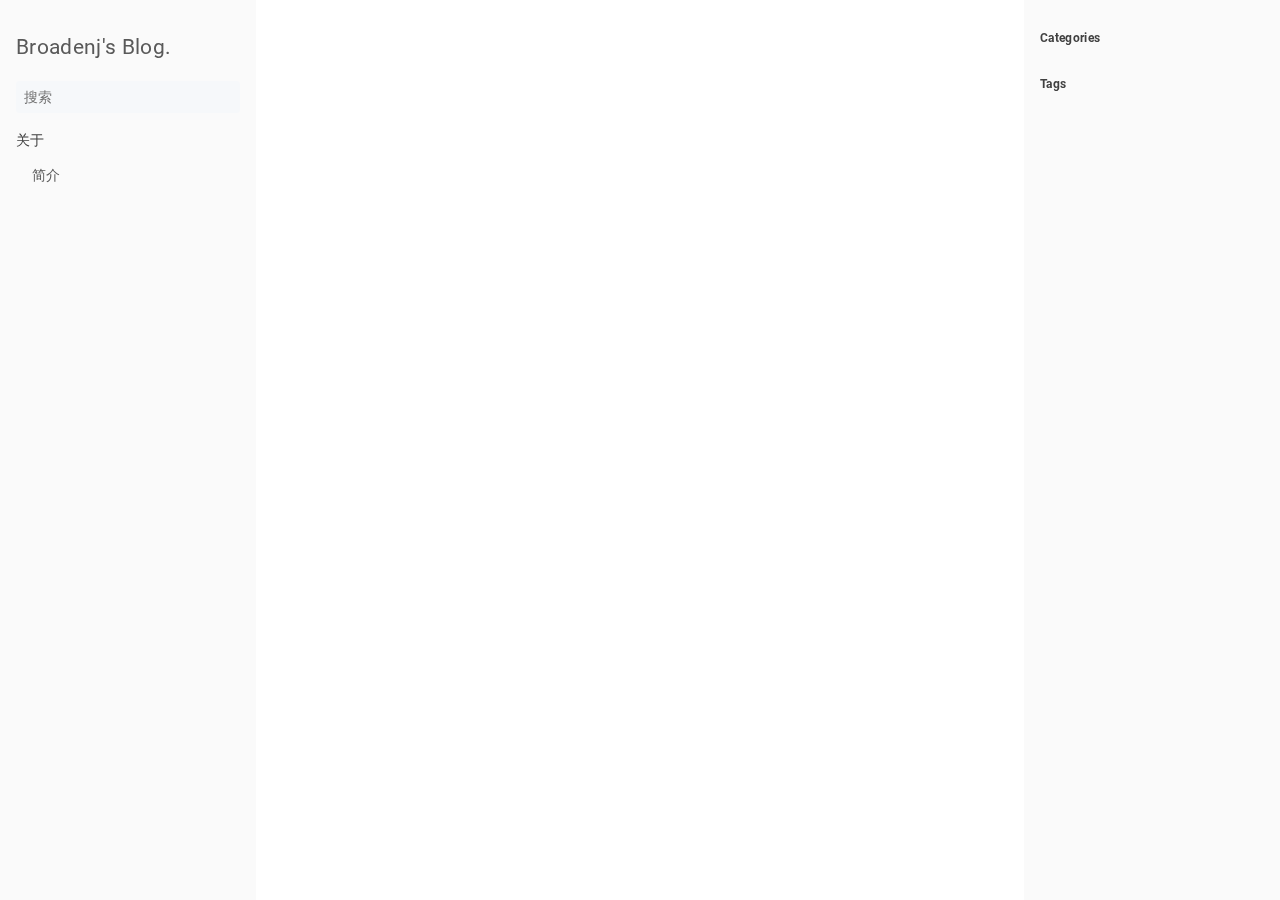
==== categories/index.html @ 19fdc838 "rebuilding site" ====
<!DOCTYPE html>
<html lang="cn" dir="ltr">
<head>
  <meta charset="UTF-8">
<meta name="viewport" content="width=device-width, initial-scale=1.0">
<meta name="description" content="">
<meta name="theme-color" content="#FFFFFF"><meta property="og:title" content="Categories" />
<meta property="og:description" content="" />
<meta property="og:type" content="website" />
<meta property="og:url" content="https://broadenj.github.io/categories/" />

<title>Categories | Broadenj&#39;s Blog.</title>
<link rel="manifest" href="../manifest.json">
<link rel="icon" href="../favicon.png" type="image/x-icon">
<link rel="stylesheet" href="../book.min.02a000336e14669e9bd560b6c71119d0879f998fb6299820d4f9c93bbc46b116.css" integrity="sha256-AqAAM24UZp6b1WC2xxEZ0IefmY&#43;2KZgg1PnJO7xGsRY=" crossorigin="anonymous">
  <script defer src="../flexsearch.min.js"></script>
  <script defer src="../cn.search.min.26abe7210c4d3086562ec93a508cb23fa2c78a04f73030a35c70213bdc63f5f6.js" integrity="sha256-JqvnIQxNMIZWLsk6UIyyP6LHigT3MDCjXHAhO9xj9fY=" crossorigin="anonymous"></script>
<link rel="alternate" type="application/rss+xml" href="https://broadenj.github.io/categories/index.xml" title="Broadenj's Blog." />
<!--
Made with Book Theme
https://github.com/alex-shpak/hugo-book
-->
  
</head>
<body dir="ltr">
  <input type="checkbox" class="hidden toggle" id="menu-control" />
  <input type="checkbox" class="hidden toggle" id="toc-control" />
  <main class="container flex">
    <aside class="book-menu">
      <div class="book-menu-content">
        
  <nav>
<h2 class="book-brand">
  <a href="../"><span>Broadenj&#39;s Blog.</span>
  </a>
</h2>


<div class="book-search">
  <input type="text" id="book-search-input" placeholder="搜索" aria-label="搜索" maxlength="64" data-hotkeys="s/" />
  <div class="book-search-spinner hidden"></div>
  <ul id="book-search-results"></ul>
</div>











  



  
  <ul>
    
      
        <li>
          
  
  

  
    <span>关于</span>
  

          
  <ul>
    
      
        <li>
          
  
  

  
    <a href="../about/introduction/" class="">简介</a>
  

        </li>
      
    
  </ul>

        </li>
      
    
  </ul>















</nav>




  <script>(function(){var a=document.querySelector("aside .book-menu-content");addEventListener("beforeunload",function(b){localStorage.setItem("menu.scrollTop",a.scrollTop)}),a.scrollTop=localStorage.getItem("menu.scrollTop")})()</script>


 
      </div>
    </aside>

    <div class="book-page">
      <header class="book-header">
        
  <div class="flex align-center justify-between">
  <label for="menu-control">
    <img src="../svg/menu.svg" class="book-icon" alt="Menu" />
  </label>

  <strong>Categories</strong>

  <label for="toc-control">
    
    <img src="../svg/toc.svg" class="book-icon" alt="Table of Contents" />
    
  </label>
</div>


  
  <aside class="hidden clearfix">
    
  <nav>
  <ul>
  
    
    <li class="book-section-flat">
      <strong>Categories</strong>
      <ul>
      
      </ul>
    </li>
    
  
    
    <li class="book-section-flat">
      <strong>Tags</strong>
      <ul>
      
      </ul>
    </li>
    
  
  </ul>
</nav>


  </aside>
  
 
      </header>

      
      
  

  
 
      

      <footer class="book-footer">
        
  <div class="flex flex-wrap justify-between">





</div>

 
        









      </footer>

      
  
 

      <label for="menu-control" class="hidden book-menu-overlay"></label>
    </div>

    
    <aside class="book-toc">
      <div class="book-toc-content">
        
  <nav>
  <ul>
  
    
    <li class="book-section-flat">
      <strong>Categories</strong>
      <ul>
      
      </ul>
    </li>
    
  
    
    <li class="book-section-flat">
      <strong>Tags</strong>
      <ul>
      
      </ul>
    </li>
    
  
  </ul>
</nav>

 
      </div>
    </aside>
    
  </main>

  
</body>
</html>
---- book.min.02a000336e14669e9bd560b6c71119d0879f998fb6299820d4f9c93bbc46b116.css ----
@charset "UTF-8";:root{--gray-100:#f6f8fa;--gray-200:rgba(27,31,35,0.05);--gray-500:#adb5bd;--color-link:#0366d6;--color-visited-link:#0366d6;--color-active-link:#25b864;--color-aside-link:#595959;--body-background:white;--body-font-color:#404040;--icon-filter:none;--hint-color-info:#6bf;--hint-color-warning:#fd6;--hint-color-danger:#f66}@media(prefers-color-scheme:dark){:root{--gray-100:rgba(255, 255, 255, 0.1);--gray-200:rgba(255, 255, 255, 0.2);--gray-500:rgba(255, 255, 255, 0.5);--color-link:#84b2ff;--color-visited-link:#b88dff;--body-background:#343a40;--body-font-color:#e9ecef;--icon-filter:brightness(0) invert(1);--hint-color-info:#6bf;--hint-color-warning:#fd6;--hint-color-danger:#f66}}/*!normalize.css v8.0.1 | MIT License | github.com/necolas/normalize.css*/html{line-height:1.15;-webkit-text-size-adjust:100%}body{margin:0}main{display:block}h1{font-size:2em;margin:.67em 0}hr{box-sizing:content-box;height:0;overflow:visible}pre{font-family:monospace,monospace;font-size:1em}a{background-color:transparent}abbr[title]{border-bottom:none;text-decoration:underline;text-decoration:underline dotted}b,strong{font-weight:bolder}code,kbd,samp{font-family:monospace,monospace;font-size:1em}small{font-size:80%}sub,sup{font-size:75%;line-height:0;position:relative;vertical-align:baseline}sub{bottom:-.25em}sup{top:-.5em}img{border-style:none}button,input,optgroup,select,textarea{font-family:inherit;font-size:100%;line-height:1.15;margin:0}button,input{overflow:visible}button,select{text-transform:none}button,[type=button],[type=reset],[type=submit]{-webkit-appearance:button}button::-moz-focus-inner,[type=button]::-moz-focus-inner,[type=reset]::-moz-focus-inner,[type=submit]::-moz-focus-inner{border-style:none;padding:0}button:-moz-focusring,[type=button]:-moz-focusring,[type=reset]:-moz-focusring,[type=submit]:-moz-focusring{outline:1px dotted ButtonText}fieldset{padding:.35em .75em .625em}legend{box-sizing:border-box;color:inherit;display:table;max-width:100%;padding:0;white-space:normal}progress{vertical-align:baseline}textarea{overflow:auto}[type=checkbox],[type=radio]{box-sizing:border-box;padding:0}[type=number]::-webkit-inner-spin-button,[type=number]::-webkit-outer-spin-button{height:auto}[type=search]{-webkit-appearance:textfield;outline-offset:-2px}[type=search]::-webkit-search-decoration{-webkit-appearance:none}::-webkit-file-upload-button{-webkit-appearance:button;font:inherit}details{display:block}summary{display:list-item}template{display:none}[hidden]{display:none}.flex{display:flex}.flex-auto{flex:auto}.flex-even{flex:1 1}.flex-wrap{flex-wrap:wrap}.justify-start{justify-content:flex-start}.justify-end{justify-content:flex-end}.justify-center{justify-content:center}.justify-between{justify-content:space-between}.align-center{align-items:center}.mx-auto{margin:0 auto}.text-center{text-align:center}.text-left{text-align:left}.text-right{text-align:right}.hidden{display:none}input.toggle{height:0;width:0;overflow:hidden;opacity:0;position:absolute}.clearfix::after{content:"";display:table;clear:both}html{font-size:16px;scroll-behavior:smooth;touch-action:manipulation}body{min-width:20rem;color:var(--body-font-color);background:var(--body-background);letter-spacing:.33px;font-weight:400;text-rendering:optimizeLegibility;-webkit-font-smoothing:antialiased;-moz-osx-font-smoothing:grayscale;box-sizing:border-box}body *{box-sizing:inherit}h1,h2,h3,h4,h5{font-weight:400}a{text-decoration:none;color:var(--color-link)}img{vertical-align:baseline}:focus{outline-style:auto;outline-color:currentColor;outline-color:-webkit-focus-ring-color}aside nav ul{padding:0;margin:0;list-style:none}aside nav ul li{margin:1em 0;position:relative}aside nav ul a{display:block}aside nav ul a:hover{text-decoration:underline}aside nav ul ul{padding-inline-start:1rem}ul.pagination{display:flex;justify-content:center;list-style-type:none}ul.pagination .page-item a{padding:1rem}.container{max-width:100%;margin:0 auto}.book-icon{filter:var(--icon-filter)}.book-brand{margin-top:0}.book-brand img{height:1.5em;width:auto;vertical-align:middle;margin-inline-end:.5rem}.book-menu{flex:0 0 16rem;font-size:.875rem;line-height:1.5}.book-menu .justify-between{justify-content:initial}.book-menu .book-menu-content{width:16rem;padding:2rem;background-color:#fafafa;position:fixed;top:0;bottom:0;overflow-x:hidden;overflow-y:auto}.book-menu a,.book-menu label{color:var(--color-aside-link);cursor:pointer;word-wrap:break-word}.book-menu a.active{color:var(--color-active-link)}.book-menu input{outline:none}.book-menu input.toggle+label+ul{display:none}.book-menu input.toggle:checked+label+ul{display:block}.book-menu input.toggle+label::before{width:.875rem;margin-left:-.875rem;content:"▸"}.book-menu input.toggle:checked+label::before{width:.875rem;margin-left:-.875rem;content:"▾"}body[dir=rtl] .book-menu input.toggle+label::after{content:"◂"}body[dir=rtl] .book-menu input.toggle:checked+label::after{content:"▾"}.book-section-flat{margin-bottom:2rem}.book-section-flat:not(:first-child){margin-top:2rem}.book-section-flat>a,.book-section-flat>span,.book-section-flat>label{font-weight:bolder}.book-section-flat>ul{padding-inline-start:0}.book-page{min-width:20rem;flex-grow:1;padding:2rem 1rem}.book-page article{padding:0 2rem}.book-post{margin-bottom:3rem}.book-header{display:none;margin-bottom:1rem}.book-header label{line-height:0}.book-header img.book-icon{height:1.5em;width:1.5em}.book-search{position:relative;margin:1rem 0;border-bottom:1px solid transparent}.book-search input{width:100%;padding:.5rem;border:0;border-radius:.25rem;background:var(--gray-100);color:var(--body-font-color)}.book-search input:required+.book-search-spinner{display:block}.book-search .book-search-spinner{position:absolute;top:0;margin:.5rem;margin-inline-start:calc(100% - 1.5rem);width:1rem;height:1rem;border:1px solid transparent;border-top-color:var(--body-font-color);border-radius:50%;animation:spin 1s ease infinite}@keyframes spin{100%{transform:rotate(360deg)}}.book-search small{opacity:.5}.book-toc{flex:0 0 16rem;font-size:.75rem}.book-toc .book-toc-content{width:16rem;padding:2rem 1rem;background-color:#fafafa;position:fixed;top:0;bottom:0;overflow-x:hidden;overflow-y:auto}.book-toc a{color:var(--color-aside-link)}.book-toc img{height:1em;width:1em}.book-toc nav>ul>li:first-child{margin-top:0}.book-menu-content::-webkit-scrollbar{width:2px;height:2px}.book-menu-content::-webkit-scrollbar-thumb{border-radius:2px;background:0 0}.book-menu-content:hover::-webkit-scrollbar-thumb{border-radius:2px;background:#ccc}.book-toc-content::-webkit-scrollbar{width:2px;height:2px}.book-toc-content::-webkit-scrollbar-thumb{border-radius:2px;background:0 0}.book-toc-content:hover::-webkit-scrollbar-thumb{border-radius:2px;background:#ccc}.book-footer{padding:2rem 1rem;font-size:.875rem}.book-footer img{height:1em;width:1em;margin-inline-end:.5rem}.book-comments{margin-top:1rem}.gt-container{padding:0 2rem}.book-languages{position:relative;overflow:visible;outline:none;padding:1rem;margin:0}.book-languages ul{margin:0;padding:0;list-style:none}.book-languages ul li{white-space:nowrap;cursor:pointer}.book-languages:hover .book-languages-list,.book-languages:focus .book-languages-list,.book-languages:focus-within .book-languages-list{display:block}.book-languages .book-languages-list{display:none;position:absolute;bottom:100%;left:0;padding:.5rem 0;background:var(--body-background);box-shadow:0 0 .25rem rgba(0,0,0,.1)}.book-languages .book-languages-list li img{opacity:.25}.book-languages .book-languages-list li.active img,.book-languages .book-languages-list li:hover img{opacity:initial}.book-languages .book-languages-list a{color:inherit;padding:.5rem 1rem}.book-date{padding:1rem}.book-edit{padding:1rem}.book-home{padding:1rem}.book-menu-content,.book-toc-content,.book-page,.book-header aside,.markdown{transition:.2s ease-in-out;transition-property:transform,margin,opacity,visibility;will-change:transform,margin,opacity}@media screen and (max-width:56rem){#menu-control,#toc-control{display:inline}.book-menu{visibility:hidden;margin-inline-start:-16rem;font-size:16px;z-index:1}.book-toc{display:none}.book-header{display:block}#menu-control:focus~main label[for=menu-control]{outline-style:auto;outline-color:currentColor;outline-color:-webkit-focus-ring-color}#menu-control:checked~main .book-menu{visibility:initial}#menu-control:checked~main .book-menu .book-menu-content{transform:translateX(16rem);box-shadow:0 0 .5rem rgba(0,0,0,.1)}#menu-control:checked~main .book-page{opacity:.25}#menu-control:checked~main .book-menu-overlay{display:block;position:absolute;top:0;bottom:0;left:0;right:0}#toc-control:focus~main label[for=toc-control]{outline-style:auto;outline-color:currentColor;outline-color:-webkit-focus-ring-color}#toc-control:checked~main .book-header aside{display:block}body[dir=rtl] #menu-control:checked~main .book-menu .book-menu-content{transform:translateX(-16rem)}}@media screen and (min-width:80rem){.book-page,.book-menu .book-menu-content,.book-toc .book-toc-content{padding:2rem 1rem}}@font-face{font-family:roboto;font-style:normal;font-weight:400;font-display:swap;src:local(""),url(fonts/roboto-v27-latin-regular.woff2)format("woff2"),url(fonts/roboto-v27-latin-regular.woff)format("woff")}@font-face{font-family:roboto;font-style:normal;font-weight:700;font-display:swap;src:local(""),url(fonts/roboto-v27-latin-700.woff2)format("woff2"),url(fonts/roboto-v27-latin-700.woff)format("woff")}@font-face{font-family:roboto mono;font-style:normal;font-weight:400;font-display:swap;src:local(""),url(fonts/roboto-mono-v13-latin-regular.woff2)format("woff2"),url(fonts/roboto-mono-v13-latin-regular.woff)format("woff")}body{font-family:chinese quote,segoe ui,roboto,pingfang sc,hiragino sans gb,microsoft yahei,helvetica neue,Helvetica,Arial,sans-serif}code{font-family:source code pro,Consolas,Courier,roboto mono,monospace}@media print{.book-menu,.book-footer,.book-toc{display:none}.book-header,.book-header aside{display:block}main{display:block!important}}.markdown{line-height:1.6}.markdown>:first-child{margin-top:0}.markdown h1,.markdown h2,.markdown h3,.markdown h4,.markdown h5,.markdown h6{font-weight:600;line-height:1.25;margin-top:2em;margin-bottom:1em}.markdown h1 a.anchor,.markdown h2 a.anchor,.markdown h3 a.anchor,.markdown h4 a.anchor,.markdown h5 a.anchor,.markdown h6 a.anchor{display:inline-block;opacity:0;width:1em;font-size:1em;margin-left:-1em;vertical-align:baseline;text-decoration:none}.markdown h1:hover a.anchor,.markdown h1 a.anchor:focus,.markdown h2:hover a.anchor,.markdown h2 a.anchor:focus,.markdown h3:hover a.anchor,.markdown h3 a.anchor:focus,.markdown h4:hover a.anchor,.markdown h4 a.anchor:focus,.markdown h5:hover a.anchor,.markdown h5 a.anchor:focus,.markdown h6:hover a.anchor,.markdown h6 a.anchor:focus{opacity:initial}.markdown h2{font-size:1.5em;border-bottom:1px solid #ebedef;padding-bottom:.3em}.markdown h3{font-size:1.25em}.markdown h4{font-size:1em}.markdown h5{font-size:.875em}.markdown h6{font-size:.75em}.markdown b,.markdown optgroup,.markdown strong{font-weight:bolder}.markdown a{text-decoration:none}.markdown a:hover{text-decoration:underline}.markdown a:visited{color:var(--color-visited-link)}.markdown img{max-width:100%}.markdown code{padding:0 .25rem;background:var(--gray-200);font-size:.875em}.markdown pre{overflow-x:auto;margin:0;border-radius:.25rem;outline:none}.markdown pre code{padding:0;background-color:var(--gray-100)}.markdown blockquote{margin:1rem 0;padding:.5rem 1rem .5rem .75rem;border-inline-start:.25rem solid var(--gray-200);border-radius:.25rem}.markdown blockquote :first-child{margin-top:0}.markdown blockquote :last-child{margin-bottom:0}.markdown table{overflow:auto;display:block;border-spacing:0;border-collapse:collapse;margin-top:1rem;margin-bottom:1rem}.markdown table tr th,.markdown table tr td{padding:.5rem 1rem;border:1px solid var(--gray-200)}.markdown table tr:nth-child(2n){background:var(--gray-100)}.markdown hr{height:1px;border:none;background:var(--gray-200)}.markdown ul,.markdown ol{padding-inline-start:2rem}.markdown dl dt{font-weight:bolder;margin-top:1rem}.markdown dl dd{margin-inline-start:0;margin-bottom:1rem}.markdown .highlight table tr td:nth-child(1) pre{margin:0;padding-inline-end:0}.markdown .highlight table tr td:nth-child(2) pre{margin:0;padding-inline-start:0}.markdown details{padding:1rem;border:1px solid var(--gray-200);border-radius:.25rem}.markdown details summary{line-height:1;padding:1rem;margin:-1rem;cursor:pointer}.markdown details[open] summary{margin-bottom:0}.markdown figure{margin:1rem 0}.markdown figure figcaption p{margin-top:0}.markdown-inner>:first-child{margin-top:0}.markdown-inner>:last-child{margin-bottom:0}.markdown .book-expand{margin-top:1rem;margin-bottom:1rem;border:1px solid var(--gray-200);border-radius:.25rem;overflow:hidden}.markdown .book-expand .book-expand-head{background:var(--gray-100);padding:.5rem 1rem;cursor:pointer}.markdown .book-expand .book-expand-content{display:none;padding:1rem}.markdown .book-expand input[type=checkbox]:checked+.book-expand-content{display:block}.markdown .book-tabs{margin-top:1rem;margin-bottom:1rem;border:1px solid var(--gray-200);border-radius:.25rem;overflow:hidden;display:flex;flex-wrap:wrap}.markdown .book-tabs label{display:inline-block;padding:.5rem 1rem;border-bottom:1px transparent;cursor:pointer}.markdown .book-tabs .book-tabs-content{order:999;width:100%;border-top:1px solid var(--gray-100);padding:1rem;display:none}.markdown .book-tabs input[type=radio]:checked+label{border-bottom:1px solid var(--color-link)}.markdown .book-tabs input[type=radio]:checked+label+.book-tabs-content{display:block}.markdown .book-tabs input[type=radio]:focus+label{outline-style:auto;outline-color:currentColor;outline-color:-webkit-focus-ring-color}.markdown .book-columns{margin-left:-1rem;margin-right:-1rem}.markdown .book-columns>div{margin:1rem 0;min-width:10rem;padding:0 1rem}.markdown a.book-btn{display:inline-block;font-size:.875rem;color:var(--color-link);line-height:2rem;padding:0 1rem;border:1px solid var(--color-link);border-radius:.25rem;cursor:pointer}.markdown a.book-btn:hover{text-decoration:none}.markdown .book-hint.info{border-color:#6bf;background-color:rgba(102,187,255,.1)}.markdown .book-hint.warning{border-color:#fd6;background-color:rgba(255,221,102,.1)}.markdown .book-hint.danger{border-color:#f66;background-color:rgba(255,102,102,.1)}
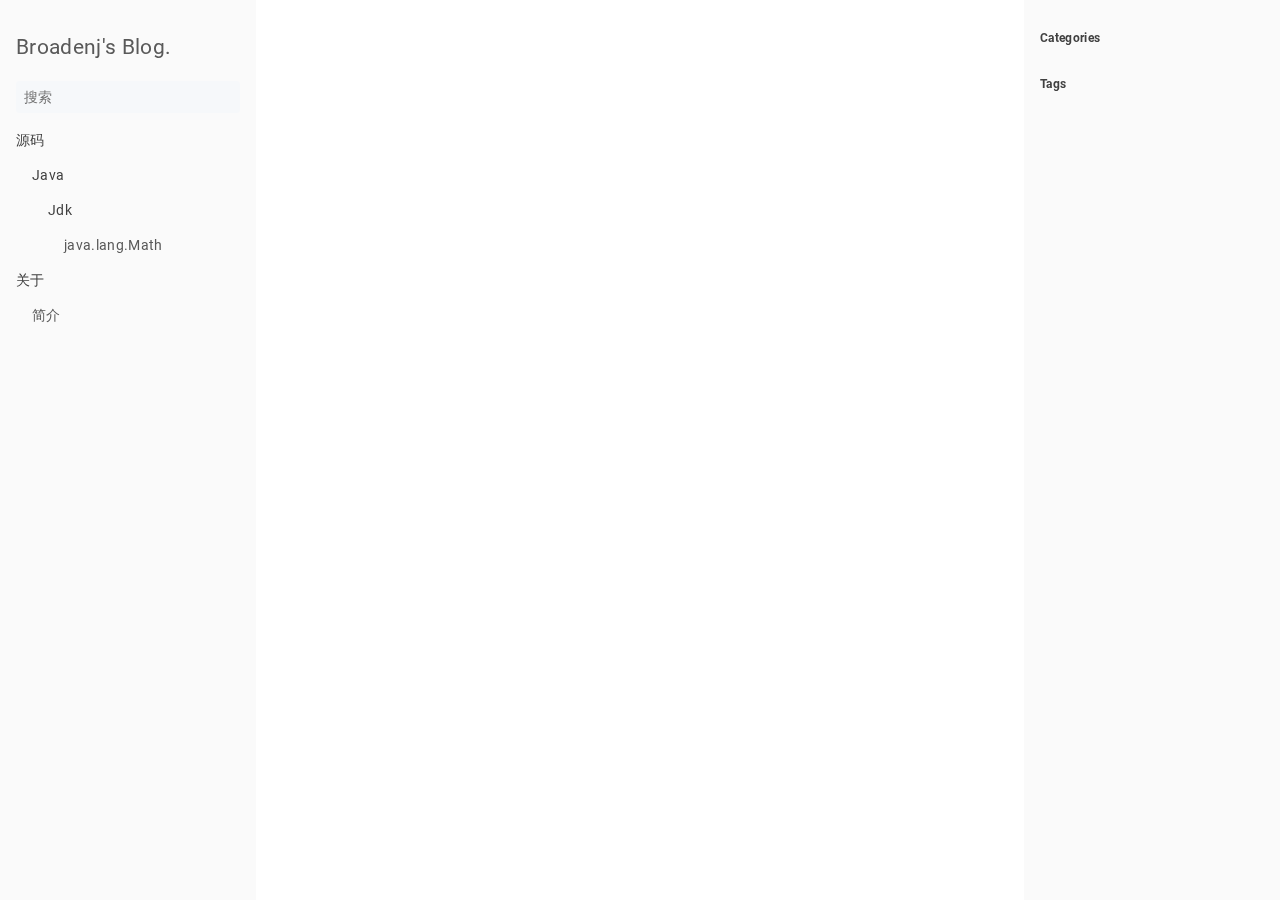
==== commit 870a41f2: "java.lang.Math#floor,ceil" ====
--- a/categories/index.html
+++ b/categories/index.html
@@ -14,7 +14,7 @@
 <link rel="icon" href="../favicon.png" type="image/x-icon">
 <link rel="stylesheet" href="../book.min.02a000336e14669e9bd560b6c71119d0879f998fb6299820d4f9c93bbc46b116.css" integrity="sha256-AqAAM24UZp6b1WC2xxEZ0IefmY&#43;2KZgg1PnJO7xGsRY=" crossorigin="anonymous">
   <script defer src="../flexsearch.min.js"></script>
-  <script defer src="../cn.search.min.26abe7210c4d3086562ec93a508cb23fa2c78a04f73030a35c70213bdc63f5f6.js" integrity="sha256-JqvnIQxNMIZWLsk6UIyyP6LHigT3MDCjXHAhO9xj9fY=" crossorigin="anonymous"></script>
+  <script defer src="../cn.search.min.11ac73bfee61e776568fea0f0f67861167bb16ba1603fa6e4a3cca381dc98852.js" integrity="sha256-Eaxzv&#43;5h53ZWj&#43;oPD2eGEWe7FroWA/puSjzKOB3JiFI=" crossorigin="anonymous"></script>
 <link rel="alternate" type="application/rss+xml" href="https://broadenj.github.io/categories/index.xml" title="Broadenj's Blog." />
 <!--
 Made with Book Theme
@@ -66,6 +66,73 @@
   
 
   
+    <span>源码</span>
+  
+
+          
+  <ul>
+    
+      
+        <li>
+          
+  
+  
+
+  
+    <span>Java</span>
+  
+
+          
+  <ul>
+    
+      
+        <li>
+          
+  
+  
+
+  
+    <span>Jdk</span>
+  
+
+          
+  <ul>
+    
+      
+        <li>
+          
+  
+  
+
+  
+    <a href="../src/java/jdk/Math/" class="">java.lang.Math</a>
+  
+
+        </li>
+      
+    
+  </ul>
+
+        </li>
+      
+    
+  </ul>
+
+        </li>
+      
+    
+  </ul>
+
+        </li>
+      
+    
+      
+        <li>
+          
+  
+  
+
+  
     <span>关于</span>
   
 
